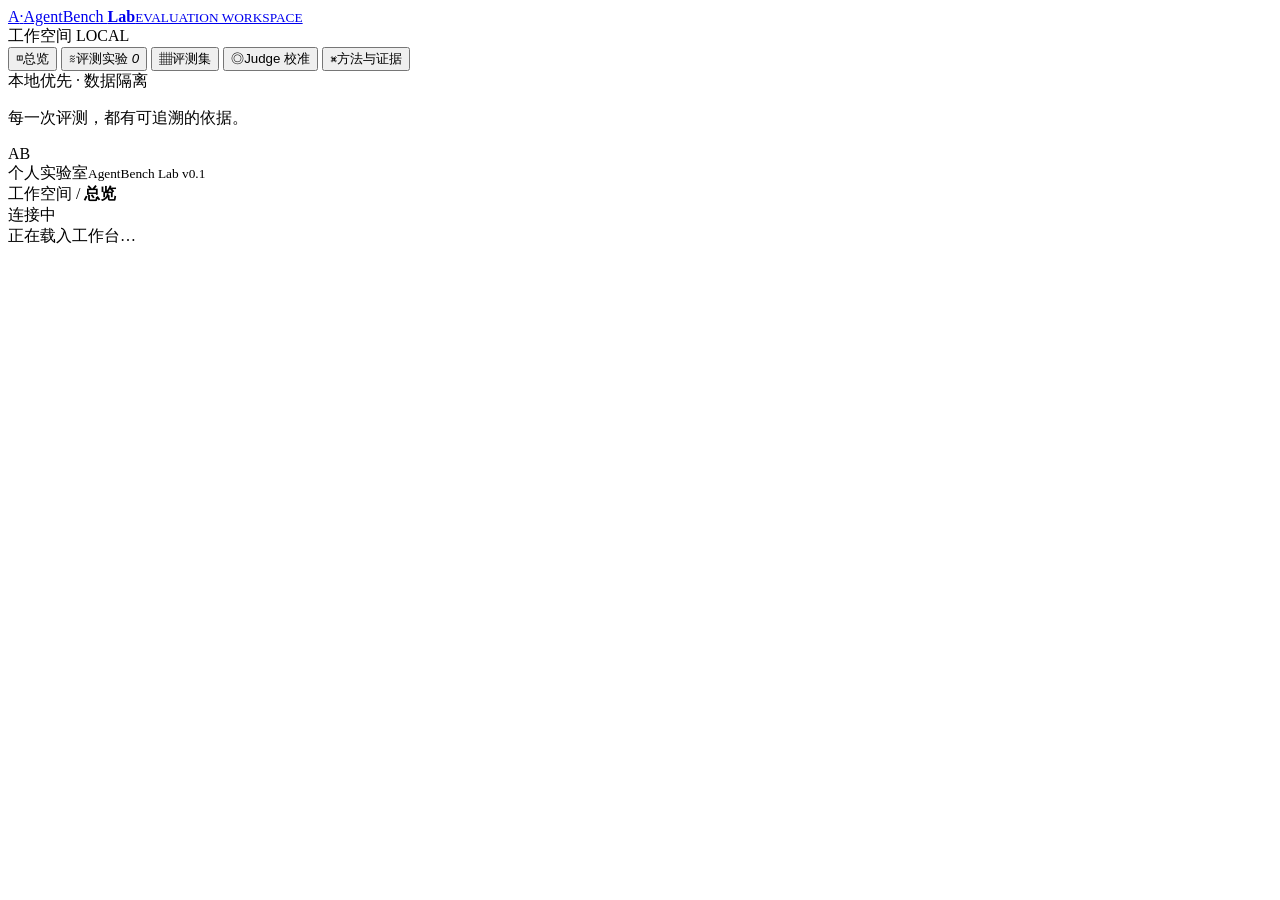
==== agentbench/static/index.html @ 715aac85 "Build AgentBench Lab evaluation and regression workbench" ====
<!doctype html>
<html lang="zh-CN">
<head><meta charset="UTF-8"><meta name="viewport" content="width=device-width,initial-scale=1"><title>AgentBench Lab · 评测工作台</title><link rel="icon" href="data:image/svg+xml,%3Csvg xmlns='http://www.w3.org/2000/svg' viewBox='0 0 40 40'%3E%3Crect width='40' height='40' rx='10' fill='%232f53de'/%3E%3Cpath d='M10 29L20 10L30 29M14 23H26' fill='none' stroke='white' stroke-width='3'/%3E%3C/svg%3E"><link rel="stylesheet" href="/static/styles.css"></head>
<body>
<aside class="sidebar">
  <a class="brand" href="/"><span class="brand-icon">A<span>·</span></span><span>AgentBench <b>Lab</b><small>EVALUATION WORKSPACE</small></span></a>
  <div class="space-label">工作空间 <span>LOCAL</span></div>
  <nav aria-label="主导航">
    <button data-page="overview" class="nav active"><span>◫</span>总览</button>
    <button data-page="runs" class="nav"><span>≋</span>评测实验 <i id="run-count">0</i></button>
    <button data-page="cases" class="nav"><span>▦</span>评测集</button>
    <button data-page="calibration" class="nav"><span>◎</span>Judge 校准</button>
    <button data-page="guide" class="nav"><span>⌘</span>方法与证据</button>
  </nav>
  <div class="side-note"><span class="dot"></span>本地优先 · 数据隔离<p>每一次评测，都有可追溯的依据。</p></div>
  <footer><span class="avatar">AB</span><div>个人实验室<small>AgentBench Lab v0.1</small></div></footer>
</aside>
<main>
  <header class="topbar"><div>工作空间 <span>/</span> <b id="crumb">总览</b></div><div class="connection" id="connection">连接中</div></header>
  <div id="app" aria-live="polite"><div class="empty">正在载入工作台…</div></div>
</main>
<dialog id="modal"><div id="modal-content"></div></dialog>
<div id="toast" role="status"></div>
<script src="/static/app.js"></script>
</body></html>
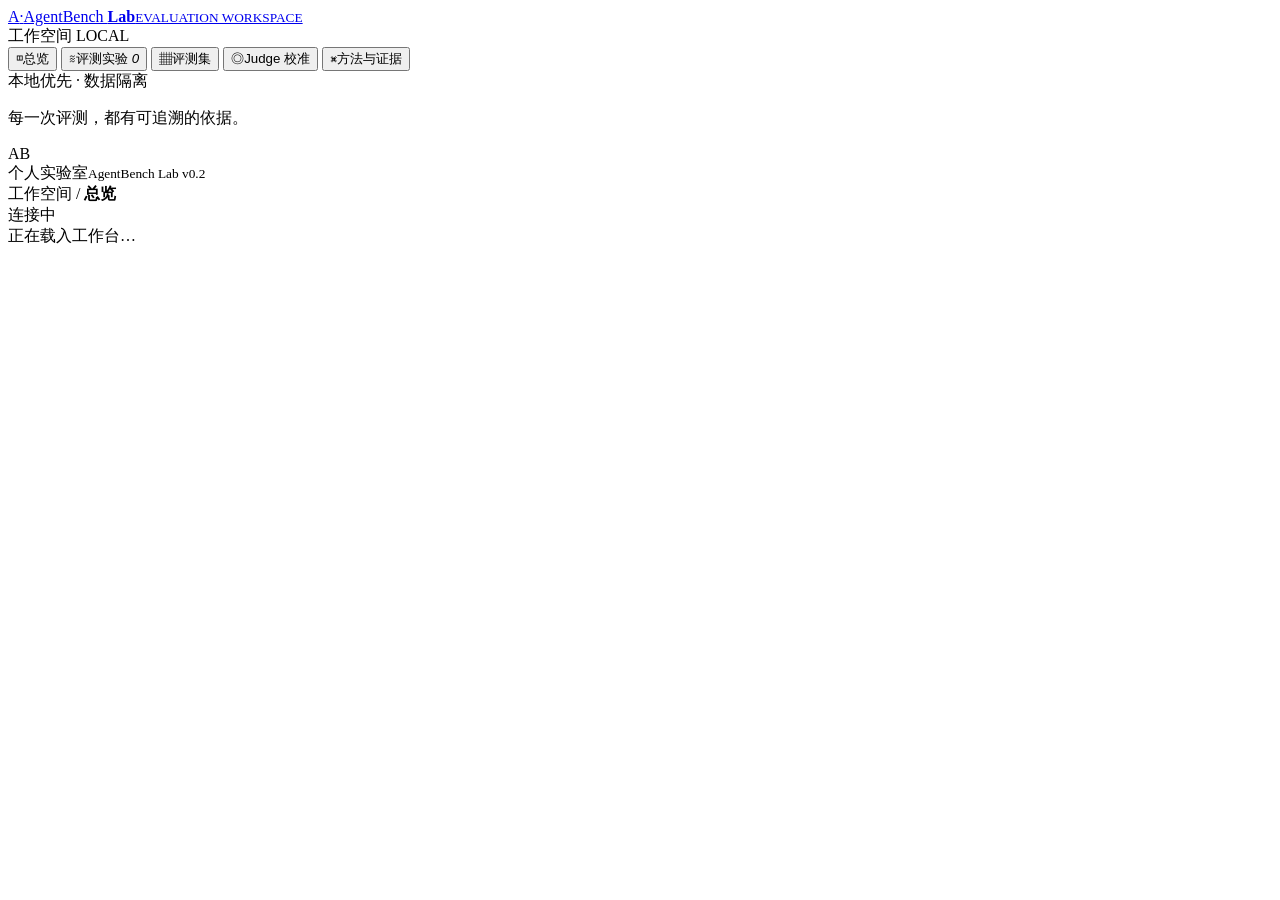
==== commit 73e9eaf3: "Improve evaluation reliability and add optional OpenJudge backend" ====
--- a/agentbench/static/index.html
+++ b/agentbench/static/index.html
@@ -13,7 +13,7 @@
     <button data-page="guide" class="nav"><span>⌘</span>方法与证据</button>
   </nav>
   <div class="side-note"><span class="dot"></span>本地优先 · 数据隔离<p>每一次评测，都有可追溯的依据。</p></div>
-  <footer><span class="avatar">AB</span><div>个人实验室<small>AgentBench Lab v0.1</small></div></footer>
+  <footer><span class="avatar">AB</span><div>个人实验室<small>AgentBench Lab v0.2</small></div></footer>
 </aside>
 <main>
   <header class="topbar"><div>工作空间 <span>/</span> <b id="crumb">总览</b></div><div class="connection" id="connection">连接中</div></header>
